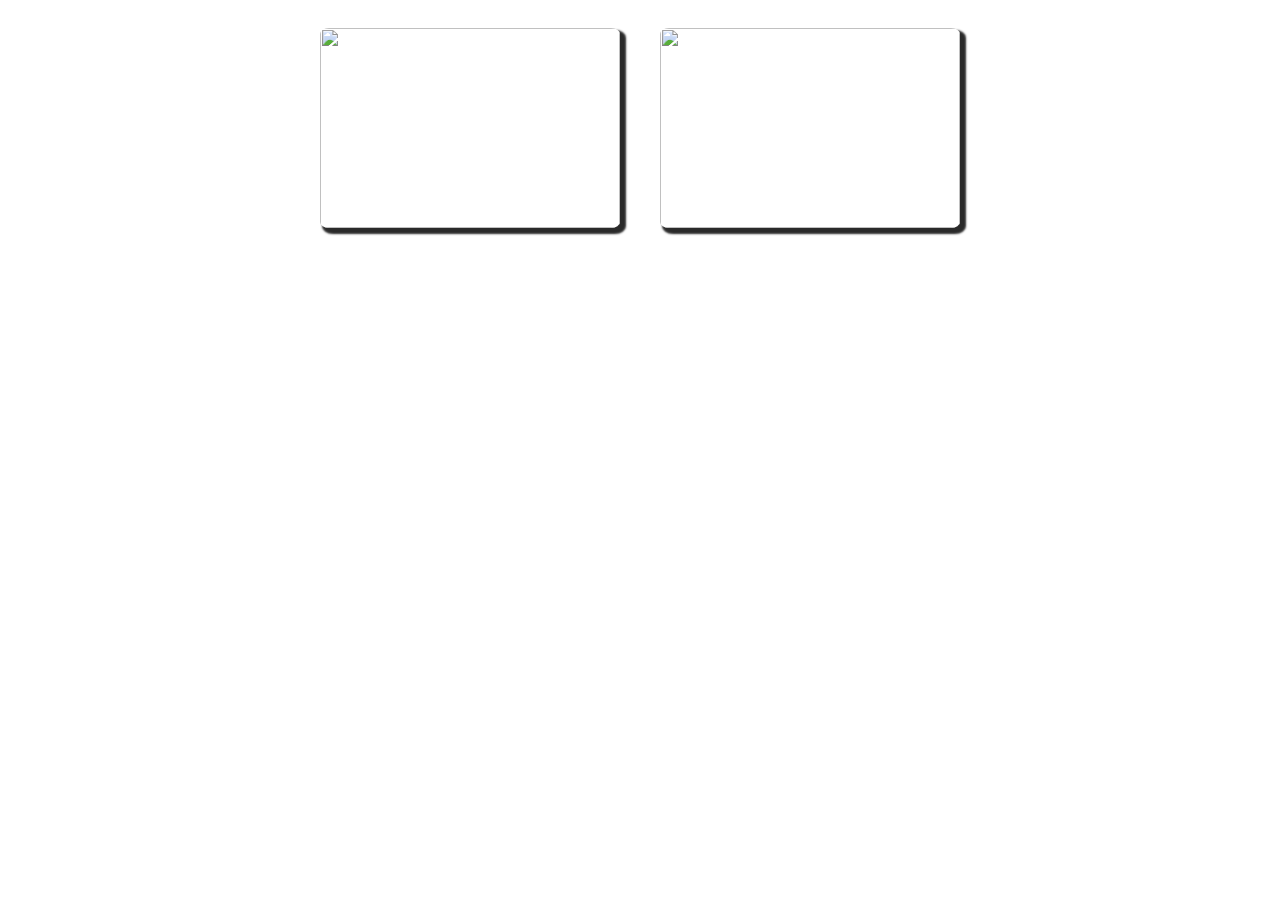
==== index.html @ ce5e4f99 "Changes in html and css" ====
<!DOCTYPE html>
<html lang="en">
<head>
    <meta charset="UTF-8">
    <meta name="viewport" content="width=device-width, initial-scale=1.0">
    <link rel="stylesheet" href="style.css">
    <title>Document</title>
</head>
<body>
    <div class="contenedor">
    <img src="https://cdn.pixabay.com/photo/2024/09/02/20/49/goat-9017896_1280.jpg" alt="" class="imagen">
    </div>
    <div class="contenedor">
        <img src="https://cdn.pixabay.com/photo/2024/09/02/20/49/goat-9017896_1280.jpg" alt="" class="imagen">
        </div>
</body>
</html>
---- style.css ----
body{    
    display: flex;
    align-items: center;
    justify-content: center;
}
img{
    height: 200px;
    width: 300px;
    margin: 20px;
}

.imagen{
    object-fit: cover;
    box-shadow: 4px 4px 2px 2px rgba(0, 0, 0, 0.836);
    border-radius: 3%;
}
.imagen:hover {
    -webkit-transform:scale(1.3);
    transform:scale(1.3);
    transition-duration: 1s;
    box-shadow: 2px 2px 2px 1px rgba(0, 0, 0, 0.575);
}
/* .contenedor {overflow:hidden;} */
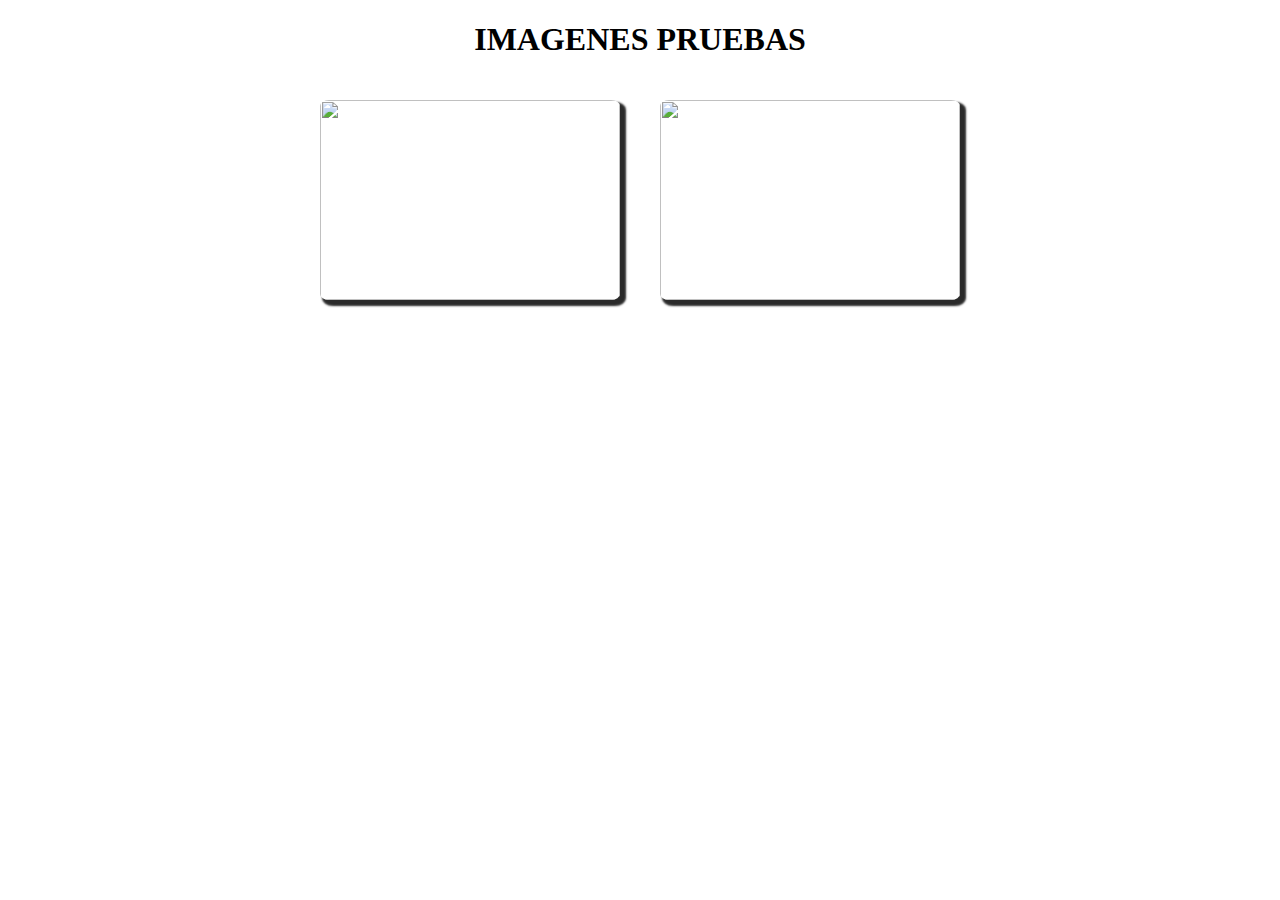
==== commit 56b8d662: "Enlarge-image and caotic directory have been created" ====
--- a/index.html
+++ b/index.html
@@ -1,17 +1,23 @@
 <!DOCTYPE html>
 <html lang="en">
+
 <head>
     <meta charset="UTF-8">
     <meta name="viewport" content="width=device-width, initial-scale=1.0">
     <link rel="stylesheet" href="style.css">
     <title>Document</title>
 </head>
+
 <body>
-    <div class="contenedor">
-    <img src="https://cdn.pixabay.com/photo/2024/09/02/20/49/goat-9017896_1280.jpg" alt="" class="imagen">
+    <h1>IMAGENES PRUEBAS</h1>
+    <div id="container">
+        <div class="contenedor">
+            <img src="https://cdn.pixabay.com/photo/2024/09/02/20/49/goat-9017896_1280.jpg" alt="" class="imagen">
+        </div>
+        <div class="contenedor">
+            <img src="https://cdn.pixabay.com/photo/2024/09/02/20/49/goat-9017896_1280.jpg" alt="" class="imagen">
+        </div>
     </div>
-    <div class="contenedor">
-        <img src="https://cdn.pixabay.com/photo/2024/09/02/20/49/goat-9017896_1280.jpg" alt="" class="imagen">
-        </div>
 </body>
+
 </html>--- a/style.css
+++ b/style.css
@@ -1,4 +1,7 @@
-body{    
+body > h1 {
+    text-align:center;
+}
+#container{    
     display: flex;
     align-items: center;
     justify-content: center;
